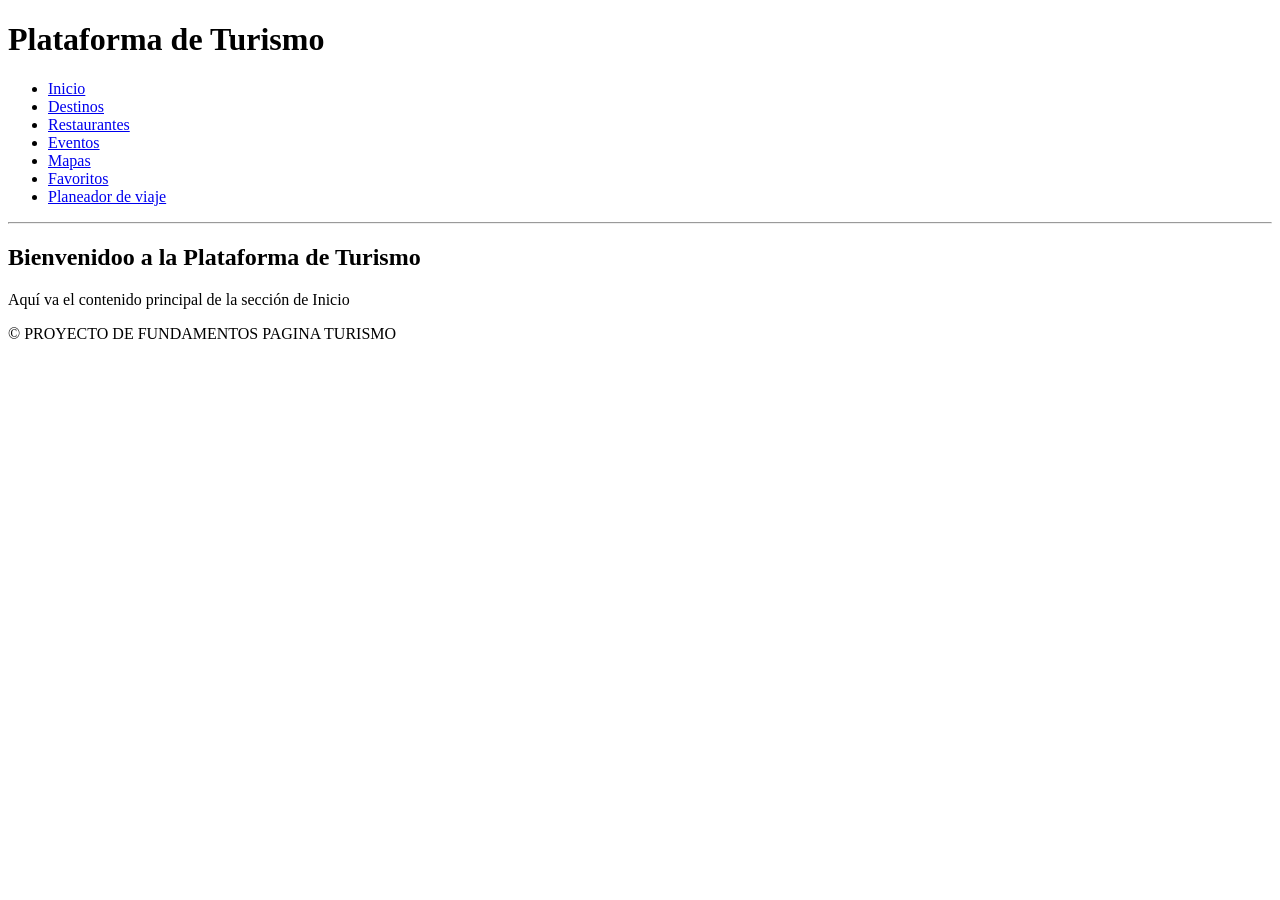
==== index.html @ 64381d1a "Inicio" ====
<!DOCTYPE html>
<html lang="es">
<head>
    <meta charset="UTF-8">
    <meta name="viewport" content="width=device-width, initial-scale=1.0">
    <title>Plataforma de Turismo - Inicio</title>
</head>
<body>

    <header>
        <h1>Plataforma de Turismo</h1>
        
        <nav>
            <ul>
                <li><a href="index.html">Inicio</a></li>
                <li><a href="destinos.html">Destinos</a></li>
                <li><a href="restaurantes.html">Restaurantes</a></li>
                <li><a href="eventos.html">Eventos</a></li>
                <li><a href="mapas.html">Mapas</a></li>
                <li><a href="favoritos.html">Favoritos</a></li>
                <li><a href="planeador.html">Planeador de viaje</a></li>
            </ul>
        </nav>
    </header>

    <hr>

    <main>
        <h2>Bienvenidoo a la Plataforma de Turismo</h2>
        <p>Aquí va el contenido principal de la sección de Inicio</p>
    </main>

    <footer>
        <p>&copy; PROYECTO DE FUNDAMENTOS PAGINA TURISMO</p>
    </footer>

</body>
</html>
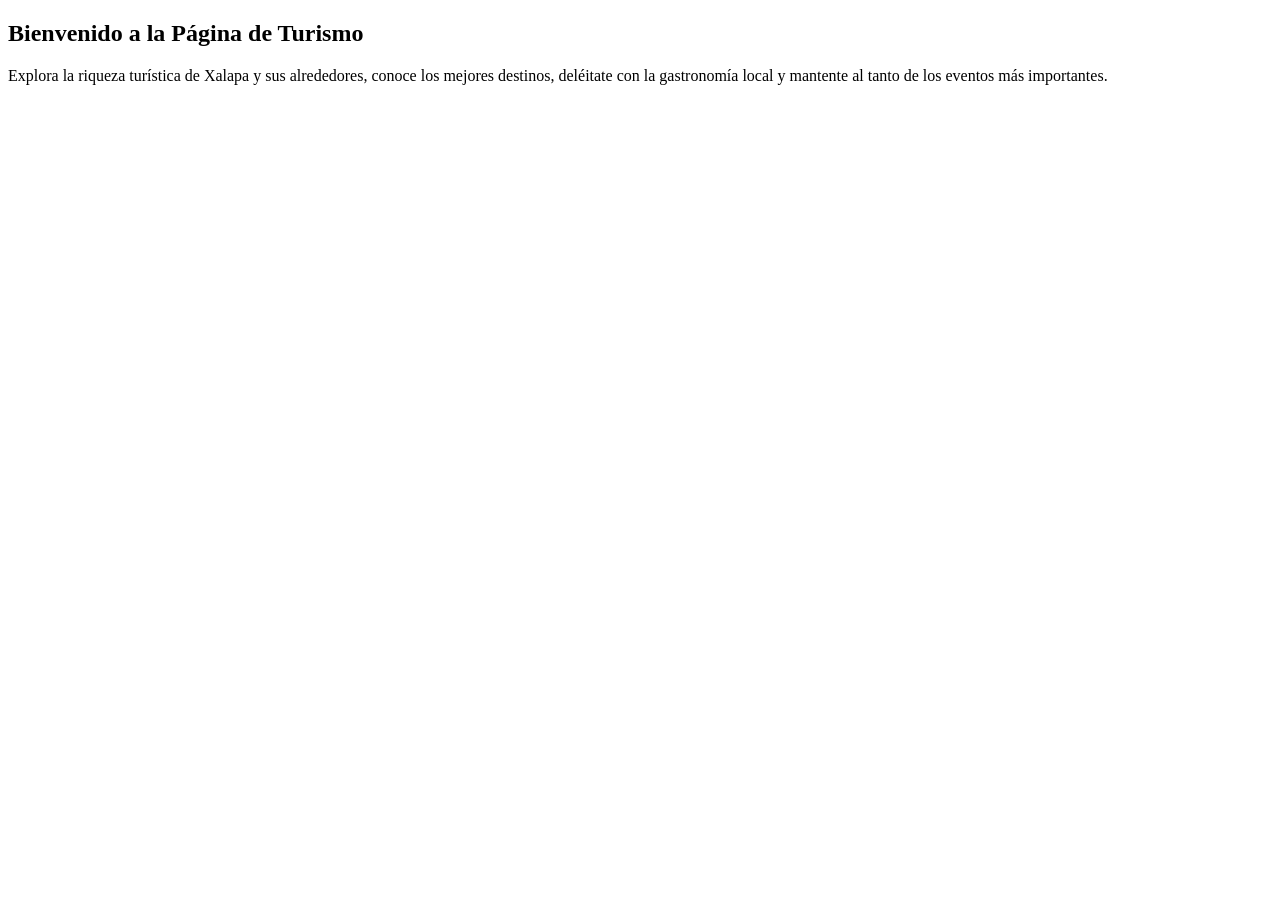
==== commit 36c58b17: "cambios de index" ====
--- a/index.html
+++ b/index.html
@@ -3,36 +3,22 @@
 <head>
     <meta charset="UTF-8">
     <meta name="viewport" content="width=device-width, initial-scale=1.0">
-    <title>Plataforma de Turismo - Inicio</title>
+    <title>Turismo - Inicio</title>
+    <link rel="stylesheet" href="estilos.css">
+    <script src="componentes.js"></script>
 </head>
 <body>
 
-    <header>
-        <h1>Plataforma de Turismo</h1>
-        
-        <nav>
-            <ul>
-                <li><a href="index.html">Inicio</a></li>
-                <li><a href="destinos.html">Destinos</a></li>
-                <li><a href="restaurantes.html">Restaurantes</a></li>
-                <li><a href="eventos.html">Eventos</a></li>
-                <li><a href="mapas.html">Mapas</a></li>
-                <li><a href="favoritos.html">Favoritos</a></li>
-                <li><a href="planeador.html">Planeador de viaje</a></li>
-            </ul>
-        </nav>
-    </header>
-
-    <hr>
+    <div id="header-componente"></div>
 
     <main>
-        <h2>Bienvenidoo a la Plataforma de Turismo</h2>
-        <p>Aquí va el contenido principal de la sección de Inicio</p>
+        <section class="hero">
+            <h2>Bienvenido a la Página de Turismo</h2>
+            <p>Explora la riqueza turística de Xalapa y sus alrededores, conoce los mejores destinos, deléitate con la gastronomía local y mantente al tanto de los eventos más importantes.</p>
+        </section>
     </main>
 
-    <footer>
-        <p>&copy; PROYECTO DE FUNDAMENTOS PAGINA TURISMO</p>
-    </footer>
+    <div id="footer-componente"></div>
 
 </body>
 </html>
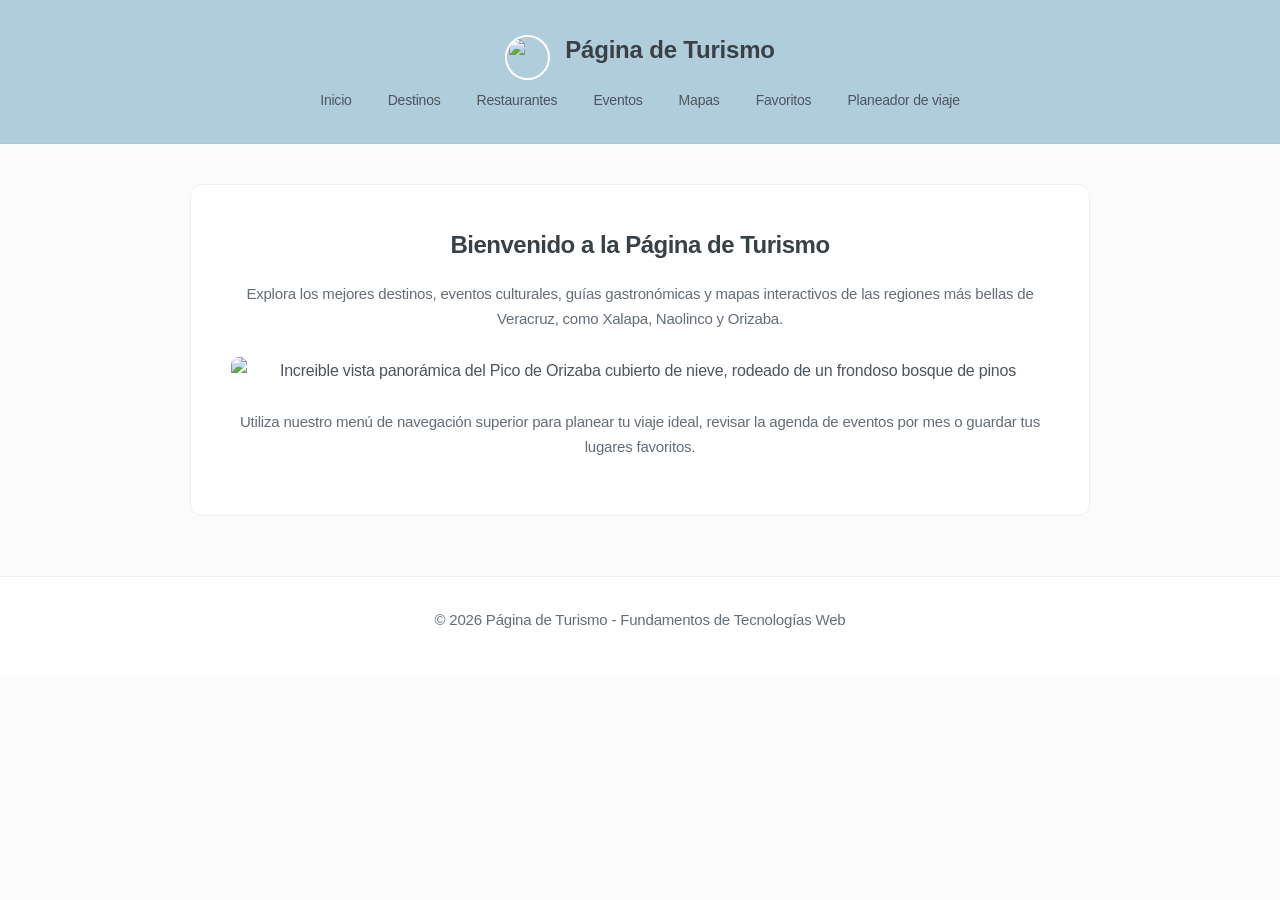
==== commit fd1a2505: "modificaciones finales" ====
--- a/index.html
+++ b/index.html
@@ -5,20 +5,29 @@
     <meta name="viewport" content="width=device-width, initial-scale=1.0">
     <title>Turismo - Inicio</title>
     <link rel="stylesheet" href="estilos.css">
-    <script src="componentes.js"></script>
 </head>
 <body>
 
     <div id="header-componente"></div>
+<main>
+        
+        <section class="bienvenida-seccion" style="text-align: center;">
+            <h2>Bienvenido a la Página de Turismo</h2>
+            <p>Explora los mejores destinos, eventos culturales, guías gastronómicas y mapas interactivos de las regiones más bellas de Veracruz, como Xalapa, Naolinco y Orizaba.</p>
+            
+           
+            <div style="margin: 25px 0;">
+                <img src="https://escapadas.mexicodesconocido.com.mx/wp-content/uploads/2020/10/Pico-de-Orizaba-17_MG.jpg" 
+                     alt="Increible vista panorámica del Pico de Orizaba cubierto de nieve, rodeado de un frondoso bosque de pinos" 
+                     style="max-width: 100%; height: auto; border-radius: 8px; display: block; margin: 0 auto;">
+            </div>
 
-    <main>
-        <section class="hero">
-            <h2>Bienvenido a la Página de Turismo</h2>
-            <p>Explora la riqueza turística de Xalapa y sus alrededores, conoce los mejores destinos, deléitate con la gastronomía local y mantente al tanto de los eventos más importantes.</p>
+            <p>Utiliza nuestro menú de navegación superior para planear tu viaje ideal, revisar la agenda de eventos por mes o guardar tus lugares favoritos.</p>
         </section>
     </main>
 
     <div id="footer-componente"></div>
 
+    <script src="componentes.js"></script>
 </body>
 </html>
--- a/estilos.css
+++ b/estilos.css
@@ -0,0 +1,268 @@
+:root {
+    --color-principal: #b0cddb;    
+    --color-principal-oscuro: #8faec4; 
+    --color-secundario: #cce3de;  
+    --color-secundario-hover: #a4c3be; 
+    --color-acento: #f7d6c8;       
+    --color-fondo: #fcfbfc;        
+    --color-tarjeta: #ffffff;      
+    --color-texto: #4e545c;        
+    --color-lineas: #eef2f5;      
+    --fuente-minimalista: 'Inter', -apple-system, BlinkMacSystemFont, "Segoe UI", Roboto, sans-serif;
+}
+
+* {
+    box-sizing: border-box;
+    margin: 0;
+    padding: 0;
+}
+
+body {
+    font-family: var(--fuente-minimalista);
+    color: var(--color-texto);
+    background-color: var(--color-fondo);
+    line-height: 1.7;
+    letter-spacing: -0.2px; 
+}
+
+main {
+    max-width: 900px;
+    margin: 40px auto;
+    padding: 40px;
+    background-color: var(--color-tarjeta);
+    border-radius: 12px;
+    border: 1px solid var(--color-lineas);
+}
+
+h2 {
+    color: #3a4146;
+    font-size: 24px;
+    font-weight: 600;
+    margin-bottom: 15px;
+    letter-spacing: -0.5px;
+}
+
+p {
+    margin-bottom: 15px;
+    color: #646d75;
+    font-size: 15px;
+}
+
+header {
+    background-color: var(--color-principal);
+    padding: 30px 20px;
+    text-align: center;
+    border-bottom: 1px solid rgba(0,0,0,0.03);
+}
+
+.logo-container h1 {
+    font-size: 24px;
+    font-weight: 600;
+    color: #3a4146; 
+    margin-bottom: 15px;
+}
+
+nav ul {
+    list-style: none;
+    display: flex;
+    justify-content: center;
+    flex-wrap: wrap;
+    gap: 8px;
+}
+
+nav ul li a {
+    color: #4e545c;
+    text-decoration: none;
+    font-weight: 500;
+    font-size: 14px;
+    padding: 6px 14px;
+    border-radius: 6px;
+    transition: all 0.2s ease;
+}
+
+
+nav ul li a:hover, 
+nav ul li a:focus {
+    background-color: rgba(255, 255, 255, 0.4);
+    color: #222b31;
+}
+
+
+.buscador-contenedor {
+    background-color: #f8fafb;
+    padding: 20px;
+    border-radius: 8px;
+    border: 1px solid var(--color-lineas);
+    margin-bottom: 30px;
+    display: flex;
+    flex-direction: column;
+    gap: 10px;
+}
+
+.buscador-contenedor label {
+    font-weight: 500;
+    font-size: 13px;
+    color: #555e65;
+    text-transform: uppercase;
+    letter-spacing: 0.3px;
+}
+
+.buscador-contenedor input[type="text"],
+.buscador-contenedor input[type="password"],
+.buscador-contenedor input[type="number"],
+.buscador-contenedor input[type="date"],
+.buscador-contenedor select {
+    padding: 10px 14px;
+    border: 1px solid #dbe2e6;
+    border-radius: 6px;
+    font-size: 14px;
+    color: var(--texto);
+    background-color: var(--color-tarjeta);
+    transition: all 0.2s ease;
+}
+
+.buscador-contenedor input:focus,
+.buscador-contenedor select:focus {
+    outline: none;
+    border-color: var(--color-principal-oscuro);
+    background-color: #fff;
+}
+
+button {
+    background-color: var(--color-secundario);
+    color: #384d48; 
+    border: none;
+    padding: 10px 18px;
+    font-size: 14px;
+    font-weight: 600;
+    border-radius: 6px;
+    cursor: pointer;
+    transition: all 0.2s ease;
+}
+
+button:hover {
+    background-color: var(--color-secundario-hover);
+}
+
+#btn-limpiar, #btn-limpiar-eventos, #btn-cerrar-sesion {
+    background-color: var(--color-acento);
+    color: #5a4339;
+}
+
+#btn-limpiar:hover, #btn-limpiar-eventos:hover, #btn-cerrar-sesion:hover {
+    background-color: #e5c3b5;
+}
+
+.tabla-contenedor {
+    overflow-x: auto;
+    margin-top: 15px;
+}
+
+table {
+    width: 100%;
+    border-collapse: collapse;
+}
+
+table th, table td {
+    padding: 12px 14px;
+    text-align: left;
+    font-size: 14px;
+}
+
+table th {
+    background-color: transparent; 
+    color: #3a4146;
+    font-weight: 600;
+    border-bottom: 2px solid #cbd5dc;
+}
+
+table td {
+    border-bottom: 1px solid var(--color-lineas);
+}
+
+table tr:hover td {
+    color: #111; 
+}
+
+footer {
+    text-align: center;
+    padding: 30px;
+    background-color: #ffffff;
+    color: #8a949d;
+    font-size: 13px;
+    margin-top: 60px;
+    border-top: 1px solid var(--color-lineas);
+}
+
+@media (min-width: 768px) {
+    .buscador-contenedor {
+        flex-direction: row;
+        align-items: center;
+    }
+
+    .buscador-contenedor input[type="text"],
+    .buscador-contenedor select {
+        flex: 1;
+    }
+
+    button {
+        width: auto;
+    }
+       
+    #contenedor-login {
+        display: flex !important;
+        flex-direction: column !important; 
+        justify-content: center !important;
+        align-items: center !important;   
+        gap: 18px !important;
+        max-width: 380px !important;       
+        margin: 40px auto !important;     
+        padding: 35px 25px !important;     
+        background-color: #ffffff !important;
+        border-radius: 10px !important;
+        box-shadow: 0 4px 15px rgba(0, 0, 0, 0.02) !important;
+        border: 1px solid #eef2f5 !important;
+    }
+
+    #contenedor-login div {
+        display: flex !important;
+        flex-direction: column !important;
+        gap: 6px !important;
+        width: 100% !important;            
+        align-items: stretch !important;
+    }
+
+    #contenedor-login label {
+        font-weight: 600 !important;
+        font-size: 12px !important;
+        color: #555e65 !important;
+        text-align: left !important;       
+    }
+
+    #contenedor-login h3 {
+        text-align: center !important;
+        width: 100% !important;
+        font-size: 19px !important;
+        font-weight: 600 !important;
+        color: #3a4146 !important;
+        margin-bottom: 5px !important;
+    }
+
+    #contenedor-login button {
+        width: 100% !important;
+        padding: 12px !important;
+        font-size: 14px !important;
+        margin-top: 10px !important;
+        display: block !important;
+    }
+
+    .mini-mensaje-login {
+        font-size: 11px !important;
+        color: #8a949d !important; 
+        text-align: center !important;
+        margin-top: 8px !important;
+        margin-bottom: 0 !important;
+        width: 100% !important;
+        font-style: italic;
+    }
+}
